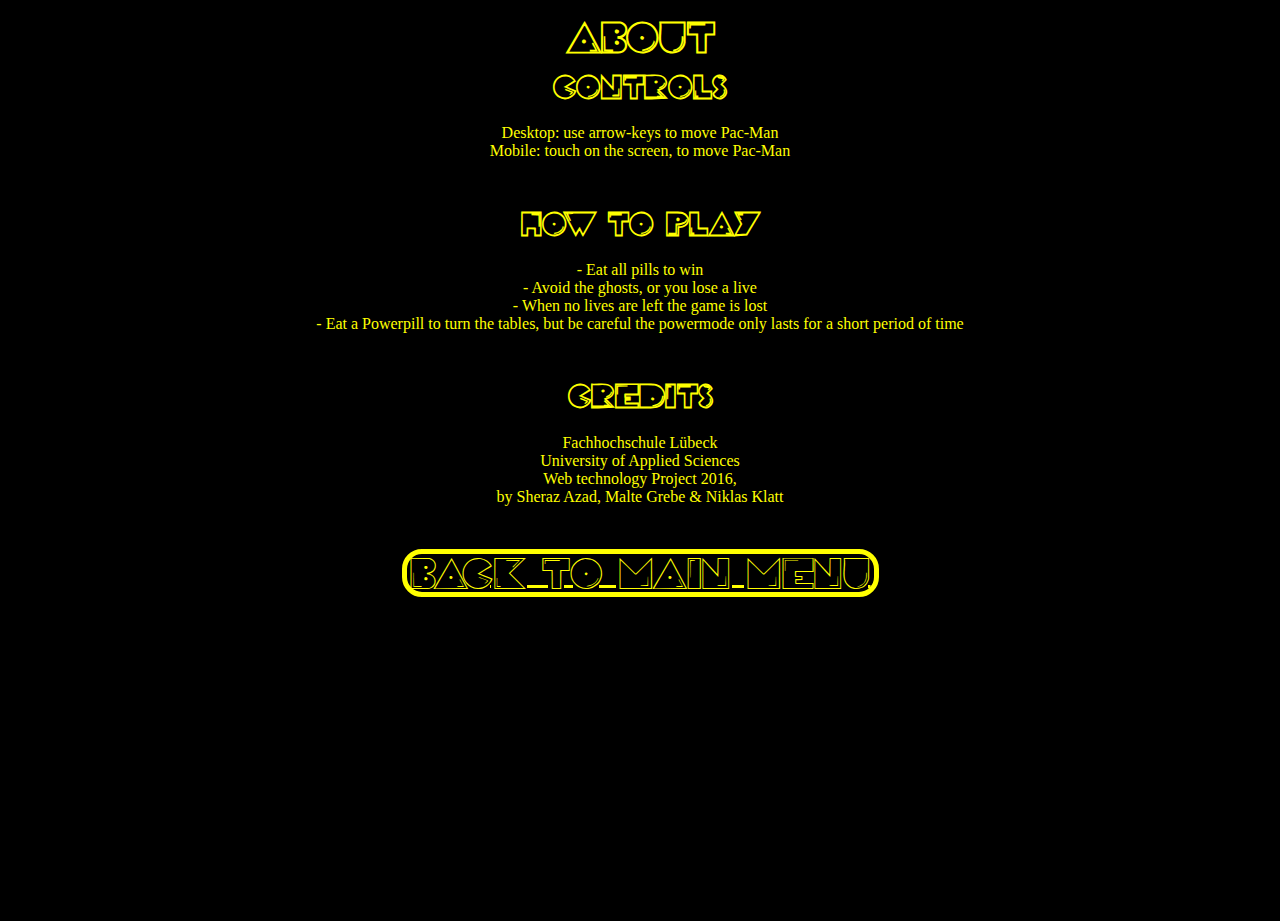
==== web/about.html @ 9f552ddb "Merge branch 'Clyde' of https://github.com/Azad94/Webtechnologie into malte2" ====
<!DOCTYPE html>
<html lang="en">
<head>
    <meta charset="utf-8">
    <meta http-equiv="X-UA-Compatible" content="IE=edge">
    <meta name="scaffolded-by" content="https://github.com/google/stagehand">
    <title>About</title>
    <link rel="stylesheet" href="about.css">
    <link rel="stylesheet" media="screen and (max-device-width: 800px)" href="mobile.css" />
</head>
<body>
    <div>
        <h1>ABOUT</h1>
        <h2>CONTROLS</h2>
        <p>
            Desktop:  use arrow-keys to move Pac-Man </br>
            Mobile:   touch on the screen, to move Pac-Man
        </p>
        <h2>HOW TO PLAY</h2>
        <p>- Eat all pills to win </br>
        - Avoid the ghosts, or you lose a live</br>
        - When no lives are left the game is lost </br>
        - Eat a Powerpill to turn the tables, but be careful the powermode only lasts for a short period of time</p>
        <h2>CREDITS</h2>
        <p>
            Fachhochschule Lübeck</br>
            University of Applied Sciences</br>
            Web technology Project 2016,</br>
            by Sheraz Azad, Malte Grebe & Niklas Klatt</br>
        </p>
        <a id="navigation" href="index.html">BACK TO MAIN MENU</a>
    </div>
</body>
</html>
---- web/about.css ----
@font-face {
    font-family: PacMan; /*a name to be used later*/
    src: url("PAC-FONT.TTF"); /*URL to font*/
}

html, body {
    margin: 0;
    height: 100%;
    color: yellow;
    background-color: black;
    font-family: "Calibri Light", serif;
    text-align: center;
}
#navigation{
    border: 5px solid yellow;
    color:yellow;
    font-family: PacMan, serif;
    border-radius: 20px;
    padding: 3px 3px 3px 3px;
    cursor: pointer;  width: 200px;
    font-size: 2rem;
    margin-top: 10%;
}
h1 {
    font-family: PacMan, serif;
}
h2 {
    font-family: PacMan, serif;
    margin-bottom: 2%;
}
p{
    margin-bottom: 4%;
}
---- web/mobile.css ----
@media screen and (orientation:portrait) {
    @font-face {
        font-family: PacMan; /*a name to be used later*/
        src: url("PAC-FONT.TTF"); /*URL to font*/
    }
    html, body {
        margin: 0;
        height: 100%;
        color: yellow;
        background-color: black;
        font-family: PacMan, serif;
        text-align: center;
    }

    .start {
        width: 100%;
        height: 100%;
        -webkit-background-size:cover;
        -moz-background-size: cover;
        -o-background-size: cover;
        background-size: cover;
        background: black url("resc/mPortrait.png") no-repeat center;
        position: fixed;
        font-weight: bold;
        text-align: center;
    }

    .start.close {
        display: none;
    }

    #startText {
        display:none;
        position: absolute;
        width: auto;
        margin: 0 auto;
        left: 45%;
        bottom: 25%;
        letter-spacing: 3px;
        font-family: PacMan, serif;
        font-size: 2rem;
    }

    #startButton {
        position: absolute;
        border: 5px solid yellow;
        border-radius: 20px;
        padding: 2px 2px 2px 2px;
        cursor: pointer;
        width: 150px;
        margin: 0 auto;
        left: 45%;
        bottom: 50%;
        font-size: 2rem;
    }

    #startNext {
        display:none;
        position: absolute;
        border: 5px yellow;
        padding: 1px;
        border-radius: 17px;
        cursor: pointer;
        width: 150px;
        margin-left: -75px;
        left: 50%;
        bottom: 60px;
        font-size: 30px;
    }

    #startNext.hide {
        display: none;
    }

    #startNext.show {
        display: block;
    }

    #footer, .header, .messages, #nextLevel {
        display: none;
    }

    #overlay:empty {
        display: none;
    }

    #overlay {
        position: absolute;
        top: 0;
        left: 0;
        background-color: rgba(0, 0, 0, 0.50);
        text-align: center;
        color: red;
        font-family: PacMan, serif;
        font-weight: bold;
        font-size: 3rem;
        z-index: +3;
    }

    span {
        margin-top: 50%;
        margin-bottom: 50%;
        margin-left: auto;
        margin-right: auto;
    }

    .game.show {
        display: block
    }

    .game {
        position: fixed;
        height: 100%;
        margin: 0 auto;
        display: none;
    }

    #labyrinth td {
        background-color: black;
        width: 32px;
        height: 32px;
        background-repeat: no-repeat;
        background-size: 32px 32px;
    }

    #labyrinth {
        border-collapse: separate;
        border: 5px solid green;
    }

    #information {
        border-collapse: separate;
        border: 5px solid green;
        font-family: PacMan, serif;
        font-size: 2rem;
    }

    #information td {
        background-color: black;
        width: 15%;
    }


    #value1, #value2, #value3 {
        font-family: "Calibri Light",serif;
    }

    #keylayout {
        margin-right: auto;
        margin-left: auto;
    }

    .mobile.hide {
        visibility: hidden;
    }

    .mobile {
        display: block;
    }

    .mobile td {
        background-color: black;
        width: 80px;
        height: 80px;
        background-repeat: no-repeat;
        background-size: 80px 80px;
    }

    .mobileBlank {
        background-image: url(../web/resc/mobileBlank.png);
    }

    #mobileUp {
        background-image: url(../web/resc/mobileUp.png);
    }

    #mobileDown {
        background-image: url(../web/resc/mobileDown.png);
    }

    #mobileLeft {
        background-image: url(../web/resc/mobileLeft.png);
    }

    #mobileRight {
        background-image: url(../web/resc/mobileRight.png);
    }
}


@media screen and (orientation:landscape) {
    @font-face {
        font-family: PacMan; /*a name to be used later*/
        src: url("PAC-FONT.TTF"); /*URL to font*/
    }
    html, body {
        margin: 0;
        height: 100%;
        color: yellow;
        background-color: black;
        font-family: PacMan, serif;
        text-align: center;
    }

    .start {
        width: 100%;
        height: 100%;
        -webkit-background-size:cover;
        -moz-background-size: cover;
        -o-background-size: cover;
        background-size: cover;
        background: black url("resc/mLandscape.png") no-repeat center;
        position: fixed;
        font-weight: bold;
        text-align: center;
    }

    .start.close {
        display: none;
    }

    #startText {
        display: none;
        position: absolute;
        width: auto;
        margin: 0 auto;
        left: 45%;
        bottom: 25%;
        letter-spacing: 3px;
        font-family: PacMan, serif;
        font-size: 2rem;
    }

    #startButton {
        position: absolute;
        border: 5px solid yellow;
        border-radius: 20px;
        padding: 2px 2px 2px 2px;
        cursor: pointer;
        width: 150px;
        margin: 0 auto;
        left: 40%;
        bottom: 50%;
        font-size: 2rem;
    }

    #footer, .header, .messages, #nextLevel {
        display: none;
    }

    #overlay:empty {
        display: none;
    }

    #overlay {
        position: absolute;
        top: 0;
        left: 0;
        height:100%;
        background-color: rgba(0, 0, 0, 0.50);
        text-align: center;
        color: red;
        font-family: PacMan, serif;
        font-weight: bold;
        font-size: 3rem;
        z-index: +3;
    }

    span {
        margin-top: 20%;
        margin-bottom: auto;
        margin-right: auto;
        margin-left: auto;
    }

    .game.show {
        display: block
    }

    .game {
        position: fixed;
        height: 100%;
        margin: 0 auto;
        display: none;
    }

    #labyrinth td {
        width: 16px;
        height: 16px;
        background: black no-repeat;
        background-size: 16px 16px;
    }

    #labyrinth {
        border-collapse: separate;
        border: 5px solid yellow;
        float:left;
    }

    #information {
        border-collapse: separate;
        border: 5px solid yellow;
        font-family: PacMan, serif;
        font-size: 2rem;
        float:left;
    }
    #information td {
        background-color: black;
        width: 15%;
    }
    #value1, #value2, #value3 {
        font-family: "Calibri Light", serif;
    }

    #keylayout {
        margin-right: auto;
        margin-left: auto;
    }

    .mobile {
        position:fixed;
        height: 0;
        right: 5%;
        top: 5%;
        display: block;
    }

    .mobile td {
        background-color: black;
        width: 80px;
        height: 80px;
        background-repeat: no-repeat;
        background-size: 80px 80px;
    }

    .mobileBlank {
        background-image: url(../web/resc/mobileBlank.png);
    }

    #mobileUp {
        background-image: url(../web/resc/mobileUp.png);
    }

    #mobileDown {
        background-image: url(../web/resc/mobileDown.png);
    }

    #mobileLeft {
        background-image: url(../web/resc/mobileLeft.png);
    }

    #mobileRight {
        background-image: url(../web/resc/mobileRight.png);
    }
}
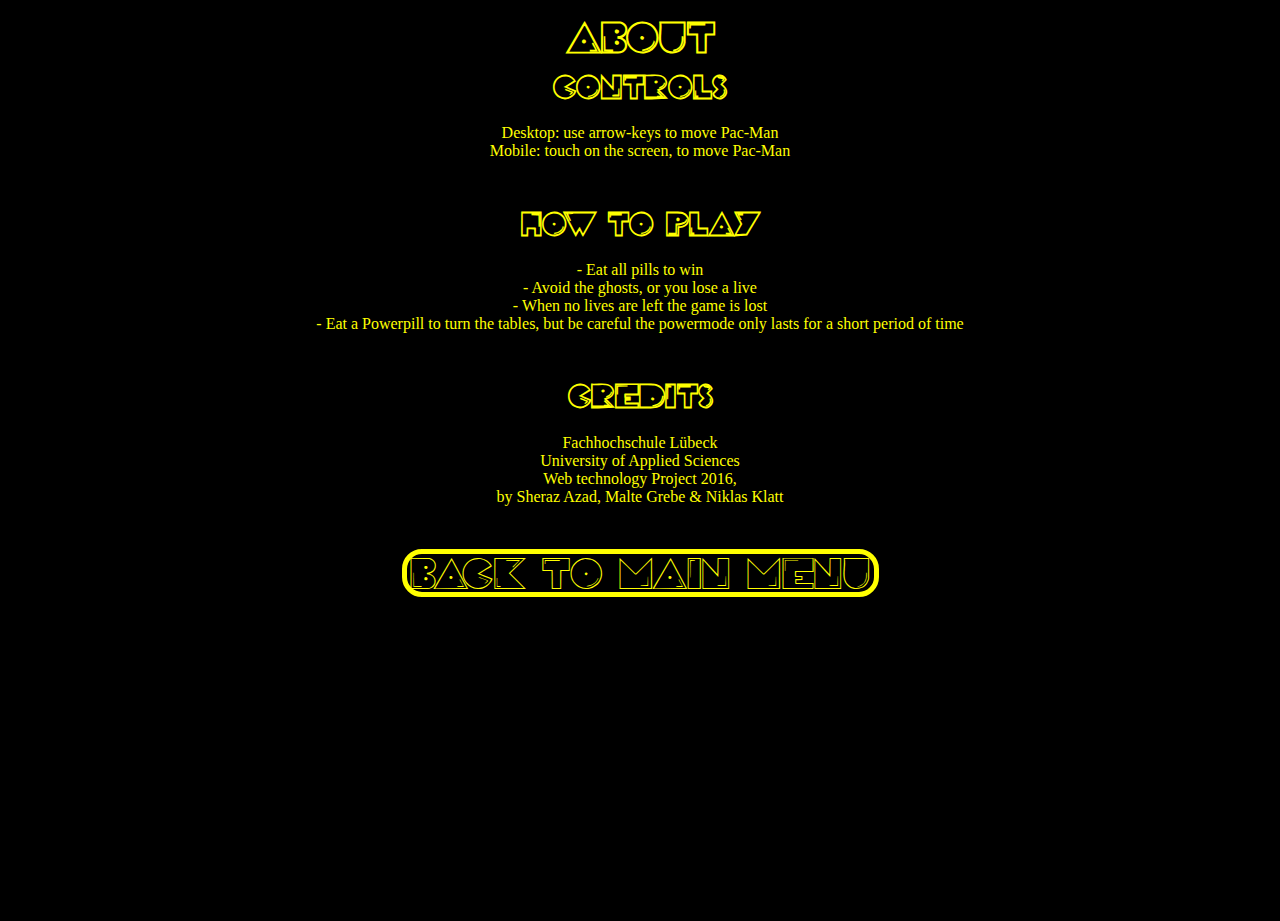
==== commit daf7eeda: "Highscore Page, bei gameover Namen-input" ====
--- a/web/about.html
+++ b/web/about.html
@@ -5,8 +5,8 @@
     <meta http-equiv="X-UA-Compatible" content="IE=edge">
     <meta name="scaffolded-by" content="https://github.com/google/stagehand">
     <title>About</title>
-    <link rel="stylesheet" href="about.css">
-    <link rel="stylesheet" media="screen and (max-device-width: 800px)" href="mobile.css" />
+    <link rel="stylesheet" href="styles/about.css">
+    <link rel="stylesheet" media="screen and (max-device-width: 800px)" href="styles/mobile.css" />
 </head>
 <body>
     <div>
--- a/web/styles/about.css
+++ b/web/styles/about.css
@@ -0,0 +1,38 @@
+@font-face {
+    font-family: PacMan; /*a name to be used later*/
+    src: url("../PAC-FONT.TTF"); /*URL to font*/
+}
+
+html, body {
+    margin: 0;
+    height: 100%;
+    color: yellow;
+    background-color: black;
+    font-family: "Calibri Light", serif;
+    text-align: center;
+}
+a:-webkit-any-link {
+    color: -webkit-link;
+    text-decoration: none;
+    cursor: auto;
+}
+#navigation{
+    border: 5px solid yellow;
+    color:yellow;
+    font-family: PacMan, serif;
+    border-radius: 20px;
+    padding: 3px 3px 3px 3px;
+    cursor: pointer;  width: 200px;
+    font-size: 2rem;
+    margin-top: 10%;
+}
+h1 {
+    font-family: PacMan, serif;
+}
+h2 {
+    font-family: PacMan, serif;
+    margin-bottom: 2%;
+}
+p{
+    margin-bottom: 4%;
+}--- a/web/styles/mobile.css
+++ b/web/styles/mobile.css
@@ -0,0 +1,447 @@
+@media screen and (orientation:portrait) {
+    @font-face {
+        font-family: PacMan; /*a name to be used later*/
+        src: url("../PAC-FONT.TTF"); /*URL to font*/
+    }
+    html, body {
+        margin: 0;
+        height: 100%;
+        color: yellow;
+        background-color: black;
+        font-family: PacMan, serif;
+        text-align: center;
+    }
+    #navigation{
+        border: 5px solid yellow;
+        color:yellow;
+        font-family: PacMan, serif;
+        border-radius: 20px;
+        padding: 3px 3px 3px 3px;
+        cursor: pointer;  width: 200px;
+        font-size: 2rem;
+        margin-top: 10%;
+    }
+    h1 {
+        font-family: PacMan, serif;
+    }
+    h2 {
+        font-family: PacMan, serif;
+        margin-bottom: 2%;
+    }
+    p{
+        font-family: "Calibri Light", serif;
+        margin-bottom: 4%;
+    }
+    .start {
+        width: 100%;
+        height: 100%;
+        -webkit-background-size:cover;
+        -moz-background-size: cover;
+        -o-background-size: cover;
+        background-size: cover;
+        background: black url("../resc/mPortrait.png") no-repeat center;
+        position: fixed;
+        font-weight: bold;
+        text-align: center;
+    }
+
+    .start.close {
+        display: none;
+    }
+
+    #startText {
+        display:none;
+        position: absolute;
+        width: auto;
+        margin: 0 auto;
+        left: 45%;
+        bottom: 25%;
+        letter-spacing: 3px;
+        font-family: PacMan, serif;
+        font-size: 2rem;
+    }
+
+    #startButton {
+        position: absolute;
+        border: 5px solid yellow;
+        border-radius: 20px;
+        padding: 2px 2px 2px 2px;
+        cursor: pointer;
+        width: 150px;
+        margin: 0 auto;
+        left: 45%;
+        bottom: 50%;
+        font-size: 2rem;
+    }
+
+    #startNext {
+        display:none;
+        position: absolute;
+        border: 5px yellow;
+        padding: 1px;
+        border-radius: 17px;
+        cursor: pointer;
+        width: 150px;
+        margin-left: -75px;
+        left: 50%;
+        bottom: 60px;
+        font-size: 30px;
+    }
+
+    #startNext.hide {
+        display: none;
+    }
+
+    #startNext.show {
+        display: block;
+    }
+
+    #footer, .header, .messages, #nextLevel {
+        display: none;
+    }
+
+    #overlay:empty {
+        display: none;
+    }
+
+    #overlay {
+        display: none;
+        position: absolute;
+        top: 0;
+        left: 0;
+        background-color: rgba(0, 0, 0, 0.50);
+        text-align: center;
+        color: red;
+        font-family: PacMan, serif;
+        font-weight: bold;
+        font-size: 3rem;
+        z-index: +3;
+    }
+
+    span {
+        margin-top: 50%;
+        display: inline-block;
+        vertical-align: middle;
+        line-height: normal;
+        margin-bottom: 50%;
+    }
+
+    .game.show {
+        display: block
+    }
+
+    .game {
+        position: fixed;
+        height: 100%;
+        margin: 0 auto;
+        display: block;
+    }
+
+    #labyrinth td {
+        background-color: black;
+        width: 32px;
+        height: 32px;
+        background-repeat: no-repeat;
+        background-size: 32px 32px;
+    }
+
+    #labyrinth {
+        border-collapse: separate;
+        border: 5px solid green;
+    }
+
+    #keyless{
+        position: fixed;
+        top: 0px;
+        width: 100%;
+        z-index: 142;
+        margin-left:auto;
+        margin-right:auto;
+    }
+
+    #klcontrols{
+        width: 100%;
+        margin-left:auto;
+        margin-right:auto;
+    }
+    #klcontrols td {
+        background-color: rgba(255, 0, 0, 0.7);
+        height:150px;
+        width: 200px;
+    }
+    .klUp, .klDown{
+        width: 200px;
+    }
+    #klRight, #klLeft{
+        width: 200px;
+    }
+
+    #information {
+        border-collapse: separate;
+        border: 5px solid green;
+        font-family: PacMan, serif;
+        font-size: 2rem;
+    }
+
+    #information td {
+        background-color: black;
+        width: 15%;
+    }
+
+
+    #value1, #value2, #value3 {
+        font-family: "Calibri Light",serif;
+    }
+
+    #keylayout {
+        margin-right: auto;
+        margin-left: auto;
+    }
+
+    .mobile.hide {
+        visibility: hidden;
+    }
+
+    .mobile {
+        display: block;
+    }
+
+    .mobile td {
+        background-color: black;
+        width: 80px;
+        height: 80px;
+        background-repeat: no-repeat;
+        background-size: 80px 80px;
+    }
+
+    .mobileBlank {
+        background-image: url(../resc/mobileBlank.png);
+    }
+
+    #mobileUp {
+        background-image: url(../resc/mobileUp.png);
+    }
+
+    #mobileDown {
+        background-image: url(../resc/mobileDown.png);
+    }
+
+    #mobileLeft {
+        background-image: url(../resc/mobileLeft.png);
+    }
+
+    #mobileRight {
+        background-image: url(../resc/mobileRight.png);
+    }
+}
+
+
+@media screen and (orientation:landscape) {
+    @font-face {
+        font-family: PacMan; /*a name to be used later*/
+        src: url("../PAC-FONT.TTF"); /*URL to font*/
+    }
+    html, body {
+        margin: 0;
+        height: 100%;
+        color: yellow;
+        background-color: black;
+        font-family: PacMan, serif;
+        text-align: center;
+    }
+
+    .start {
+        width: 100%;
+        height: 100%;
+        -webkit-background-size:cover;
+        -moz-background-size: cover;
+        -o-background-size: cover;
+        background-size: cover;
+        background: black url("../resc/mLandscape.png") no-repeat center;
+        position: fixed;
+        font-weight: bold;
+        text-align: center;
+    }
+
+    .start.close {
+        display: none;
+    }
+
+    #startText {
+        display: none;
+        position: absolute;
+        width: auto;
+        margin: 0 auto;
+        left: 45%;
+        bottom: 25%;
+        letter-spacing: 3px;
+        font-family: PacMan, serif;
+        font-size: 2rem;
+    }
+
+    #startButton {
+        position: absolute;
+        border: 5px solid yellow;
+        border-radius: 20px;
+        padding: 2px 2px 2px 2px;
+        cursor: pointer;
+        width: 150px;
+        margin: 0 auto;
+        left: 40%;
+        bottom: 50%;
+        font-size: 2rem;
+    }
+    #navigation{
+        border: 5px solid yellow;
+        color:yellow;
+        font-family: PacMan, serif;
+        border-radius: 20px;
+        padding: 3px 3px 3px 3px;
+        cursor: pointer;  width: 200px;
+        font-size: 2rem;
+        margin-top: 10%;
+    }
+    h1 {
+        font-family: PacMan, serif;
+    }
+    h2 {
+        font-family: PacMan, serif;
+        margin-bottom: 2%;
+    }
+    p{
+        font-family: "Calibri Light", serif;
+        margin-bottom: 4%;
+    }
+    #footer, .header, .messages, #nextLevel {
+        display: none;
+    }
+
+    #overlay:empty {
+        display: none;
+    }
+
+    #overlay {
+        position: absolute;
+        top: 0;
+        left: 0;
+        height:100%;
+        background-color: rgba(0, 0, 0, 0.50);
+        text-align: center;
+        color: red;
+        font-family: PacMan, serif;
+        font-weight: bold;
+        font-size: 3rem;
+        z-index: +3;
+    }
+
+    span {
+        margin-top: 20%;
+        margin-bottom: auto;
+        margin-right: auto;
+        margin-left: auto;
+    }
+
+    .game.show {
+        display: block
+    }
+
+    .game {
+        position: fixed;
+        height: 100%;
+        margin: 0 auto;
+        display: block;
+    }
+
+    #labyrinth td {
+        width: 16px;
+        height: 16px;
+        background: black no-repeat;
+        background-size: 16px 16px;
+    }
+
+    #labyrinth {
+        border-collapse: separate;
+        border: 5px solid yellow;
+        float:left;
+    }
+
+    #information {
+        border-collapse: separate;
+        border: 5px solid yellow;
+        font-family: PacMan, serif;
+        font-size: 2rem;
+        float:left;
+    }
+    #information td {
+        background-color: black;
+        width: 15%;
+    }
+    #value1, #value2, #value3 {
+        font-family: "Calibri Light", serif;
+    }
+
+    #keylayout {
+        margin-right: auto;
+        margin-left: auto;
+    }
+    #keyless{
+        position: fixed;
+        top: 0px;
+        width: 100%;
+        z-index: 142;
+        margin-left:auto;
+        margin-right:auto;
+    }
+
+    #klcontrols{
+        width: 100%;
+        margin-left:auto;
+        margin-right:auto;
+    }
+    #klcontrols td {
+        background-color: rgba(255, 0, 0, 0.7);
+        height:150px;
+        width: 200px;
+    }
+    .klUp, .klDown{
+        width: 200px;
+    }
+    #klRight, #klLeft{
+        width: 200px;
+    }
+    .mobile {
+        position:fixed;
+        height: 0;
+        right: 5%;
+        top: 5%;
+        display: block;
+    }
+
+    .mobile td {
+        background-color: black;
+        width: 80px;
+        height: 80px;
+        background-repeat: no-repeat;
+        background-size: 80px 80px;
+    }
+
+    .mobileBlank {
+        background-image: url(../resc/mobileBlank.png);
+    }
+
+    #mobileUp {
+        background-image: url(../resc/mobileUp.png);
+    }
+
+    #mobileDown {
+        background-image: url(../resc/mobileDown.png);
+    }
+
+    #mobileLeft {
+        background-image: url(../resc/mobileLeft.png);
+    }
+
+    #mobileRight {
+        background-image: url(../resc/mobileRight.png);
+    }
+}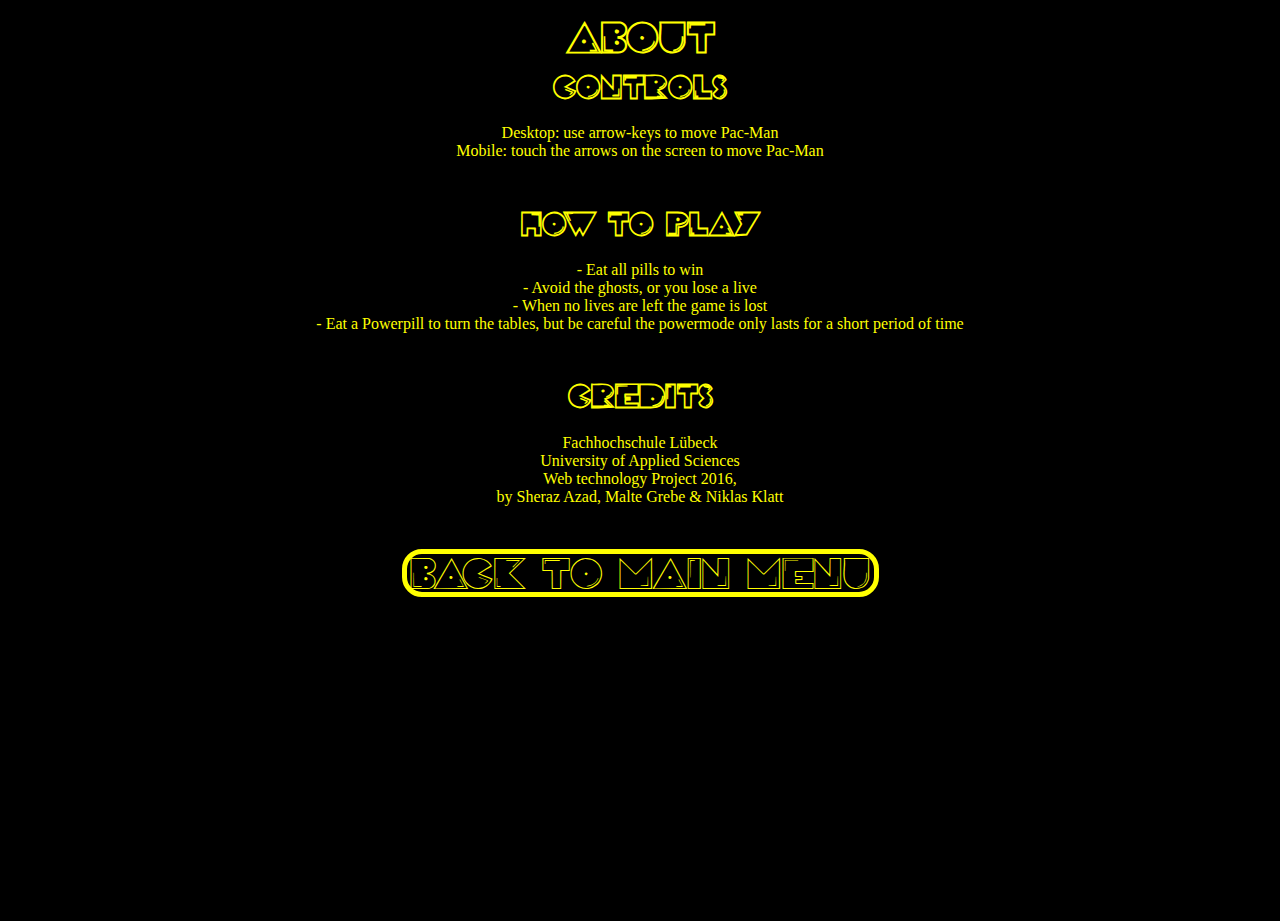
==== commit f2c913ea: "finale version, überarbeitet. Methode für Errorscreen" ====
--- a/web/about.html
+++ b/web/about.html
@@ -14,7 +14,7 @@
         <h2>CONTROLS</h2>
         <p>
             Desktop:  use arrow-keys to move Pac-Man </br>
-            Mobile:   touch on the screen, to move Pac-Man
+            Mobile:   touch the arrows on the screen to move Pac-Man
         </p>
         <h2>HOW TO PLAY</h2>
         <p>- Eat all pills to win </br>
--- a/web/styles/mobile.css
+++ b/web/styles/mobile.css
@@ -1,8 +1,11 @@
 @media screen and (orientation:portrait) {
+
+    /*--Pac-Man Font--*/
     @font-face {
-        font-family: PacMan; /*a name to be used later*/
-        src: url("../PAC-FONT.TTF"); /*URL to font*/
-    }
+        font-family: PacMan;
+        src: url("../PAC-FONT.TTF");
+    }
+
     html, body {
         margin: 0;
         height: 100%;
@@ -11,27 +14,14 @@
         font-family: PacMan, serif;
         text-align: center;
     }
-    #navigation{
-        border: 5px solid yellow;
-        color:yellow;
-        font-family: PacMan, serif;
-        border-radius: 20px;
-        padding: 3px 3px 3px 3px;
-        cursor: pointer;  width: 200px;
-        font-size: 2rem;
-        margin-top: 10%;
-    }
-    h1 {
-        font-family: PacMan, serif;
-    }
-    h2 {
-        font-family: PacMan, serif;
-        margin-bottom: 2%;
-    }
-    p{
-        font-family: "Calibri Light", serif;
-        margin-bottom: 4%;
-    }
+
+    a:-webkit-any-link {
+        color: -webkit-link;
+        text-decoration: none;
+        cursor: auto;
+    }
+
+    /*--StartScreen--*/
     .start {
         width: 100%;
         height: 100%;
@@ -48,7 +38,9 @@
     .start.close {
         display: none;
     }
-
+    #startlayout {
+        margin-top: 50%;
+    }
     #startText {
         display:none;
         position: absolute;
@@ -62,70 +54,106 @@
     }
 
     #startButton {
-        position: absolute;
         border: 5px solid yellow;
         border-radius: 20px;
         padding: 2px 2px 2px 2px;
         cursor: pointer;
         width: 150px;
         margin: 0 auto;
-        left: 45%;
-        bottom: 50%;
-        font-size: 2rem;
-    }
-
-    #startNext {
-        display:none;
-        position: absolute;
-        border: 5px yellow;
-        padding: 1px;
-        border-radius: 17px;
+        font-size: 2rem;
+    }
+    #about {
+        border: 5px solid yellow;
+        border-radius: 20px;
+        padding: 2px 2px 2px 2px;
         cursor: pointer;
         width: 150px;
-        margin-left: -75px;
-        left: 50%;
-        bottom: 60px;
-        font-size: 30px;
-    }
-
-    #startNext.hide {
-        display: none;
-    }
-
-    #startNext.show {
-        display: block;
-    }
-
-    #footer, .header, .messages, #nextLevel {
-        display: none;
-    }
-
-    #overlay:empty {
-        display: none;
-    }
-
+        margin: 0 auto;
+        font-size: 2rem;
+    }
+
+    #highscore {
+        border: 5px solid yellow;
+        border-radius: 20px;
+        padding: 2px 2px 2px 2px;
+        cursor: pointer;
+        width: 300px;
+        margin: 0 auto;
+        font-size: 2rem;
+    }
+    #backbutton{
+        margin-left:auto;
+        margin-right:auto;
+    }
+
+    /*---about ---*/
+    #navigation{
+        border: 5px solid yellow;
+        color:yellow;
+        font-family: PacMan, serif;
+        border-radius: 20px;
+        padding: 3px 3px 3px 3px;
+        cursor: pointer;  width: 200px;
+        font-size: 2rem;
+        margin-top: 10%;
+    }
+    h1 {
+        font-family: PacMan, serif;
+    }
+    h2 {
+        font-family: PacMan, serif;
+        margin-bottom: 2%;
+    }
+    p{
+        font-family: "Calibri Light", serif;
+        margin-bottom: 4%;
+    }
+
+
+    /*--Game--*/
+    #footer, .header, .messages {
+        display: none;
+    }
     #overlay {
         display: none;
         position: absolute;
         top: 0;
         left: 0;
-        background-color: rgba(0, 0, 0, 0.50);
+        width: 100%;
+        height: auto;
+        background-color: rgba(0,0,0,0.50);
         text-align: center;
         color: red;
         font-family: PacMan, serif;
         font-weight: bold;
-        font-size: 3rem;
-        z-index: +3;
-    }
-
+        font-size: 2rem;
+        z-index: +1;
+    }
     span {
         margin-top: 50%;
         display: inline-block;
         vertical-align: middle;
         line-height: normal;
-        margin-bottom: 50%;
-    }
-
+    }
+    #startNext{
+        color: yellow;
+        cursor: pointer;  width: auto;
+        border: 5px solid yellow;
+        border-radius: 10px;
+        padding: 2px 2px 2px 2px;
+    }
+    #startNext.hide {
+        display: none;
+    }
+    #userinput {
+        display: block;
+        margin-top: 5%;
+        margin-left: auto;
+        margin-right:auto;
+        font-size: 1.5rem;
+        margin-bottom: 45%;
+        visibility: hidden;
+    }
     .game.show {
         display: block
     }
@@ -134,7 +162,7 @@
         position: fixed;
         height: 100%;
         margin: 0 auto;
-        display: block;
+        display: none;
     }
 
     #labyrinth td {
@@ -150,35 +178,9 @@
         border: 5px solid green;
     }
 
-    #keyless{
-        position: fixed;
-        top: 0px;
-        width: 100%;
-        z-index: 142;
-        margin-left:auto;
-        margin-right:auto;
-    }
-
-    #klcontrols{
-        width: 100%;
-        margin-left:auto;
-        margin-right:auto;
-    }
-    #klcontrols td {
-        background-color: rgba(255, 0, 0, 0.7);
-        height:150px;
-        width: 200px;
-    }
-    .klUp, .klDown{
-        width: 200px;
-    }
-    #klRight, #klLeft{
-        width: 200px;
-    }
-
     #information {
         border-collapse: separate;
-        border: 5px solid green;
+        border: 5px solid yellow;
         font-family: PacMan, serif;
         font-size: 2rem;
     }
@@ -192,7 +194,27 @@
     #value1, #value2, #value3 {
         font-family: "Calibri Light",serif;
     }
-
+    /**---highscore---*/
+    #highscorehtml {
+        display: none;
+        margin-top: 2%;
+        margin-left: auto;
+        margin-right: auto;
+        font-family: "Calibri Light", serif;
+    }
+    #scoretable {
+        margin-left: auto;
+        margin-right: auto;
+    }
+    #scoretable td{
+        width: 200px;
+        height: 50px;
+    }
+    #head {
+        font-family: PacMan, serif;
+        font-size: 2rem;
+    }
+    /*--keys for mobile version--*/
     #keylayout {
         margin-right: auto;
         margin-left: auto;
@@ -203,7 +225,7 @@
     }
 
     .mobile {
-        display: block;
+        display: none;
     }
 
     .mobile td {
@@ -238,8 +260,8 @@
 
 @media screen and (orientation:landscape) {
     @font-face {
-        font-family: PacMan; /*a name to be used later*/
-        src: url("../PAC-FONT.TTF"); /*URL to font*/
+        font-family: PacMan;
+        src: url("../PAC-FONT.TTF");
     }
     html, body {
         margin: 0;
@@ -280,16 +302,39 @@
     }
 
     #startButton {
-        position: absolute;
         border: 5px solid yellow;
         border-radius: 20px;
         padding: 2px 2px 2px 2px;
         cursor: pointer;
         width: 150px;
         margin: 0 auto;
-        left: 40%;
-        bottom: 50%;
-        font-size: 2rem;
+        font-size: 2rem;
+    }
+    #about {
+        border: 5px solid yellow;
+        border-radius: 20px;
+        padding: 2px 2px 2px 2px;
+        cursor: pointer;
+        width: 150px;
+        margin: 0 auto;
+        font-size: 2rem;
+    }
+
+    #highscore {
+        border: 5px solid yellow;
+        border-radius: 20px;
+        padding: 2px 2px 2px 2px;
+        cursor: pointer;
+        width: 300px;
+        margin: 0 auto;
+        font-size: 2rem;
+    }
+    #backbutton{
+        position: absolute;
+        bottom:20%;
+        right:5%;
+        margin-left:auto;
+        margin-right:auto;
     }
     #navigation{
         border: 5px solid yellow;
@@ -335,12 +380,25 @@
     }
 
     span {
-        margin-top: 20%;
-        margin-bottom: auto;
-        margin-right: auto;
-        margin-left: auto;
-    }
-
+        /*margin-top: 20%;*/
+        display: inline-block;
+        vertical-align: middle;
+        line-height: normal;
+    }
+    #gameend{
+        margin-top:20%;
+    }
+    #startNext{
+        margin-top:5%;
+        color: yellow;
+        cursor: pointer;  width: auto;
+        border: 5px solid yellow;
+        border-radius: 10px;
+        padding: 2px 2px 2px 2px;
+    }
+    #startNext.hide {
+        display: none;
+    }
     .game.show {
         display: block
     }
@@ -349,7 +407,7 @@
         position: fixed;
         height: 100%;
         margin: 0 auto;
-        display: block;
+        display: none;
     }
 
     #labyrinth td {
@@ -409,12 +467,32 @@
     #klRight, #klLeft{
         width: 200px;
     }
+    /*---highscore---*/
+    #highscorehtml {
+        display: none;
+        margin-top: 2%;
+        margin-left: auto;
+        margin-right: auto;
+        font-family: "Calibri Light", serif;
+    }
+    #scoretable {
+        margin-left: auto;
+        margin-right: auto;
+    }
+    #scoretable td{
+        width: 200px;
+        height: 50px;
+    }
+    #head {
+        font-family: PacMan, serif;
+        font-size: 2rem;
+    }
     .mobile {
         position:fixed;
         height: 0;
         right: 5%;
         top: 5%;
-        display: block;
+        display: none;
     }
 
     .mobile td {
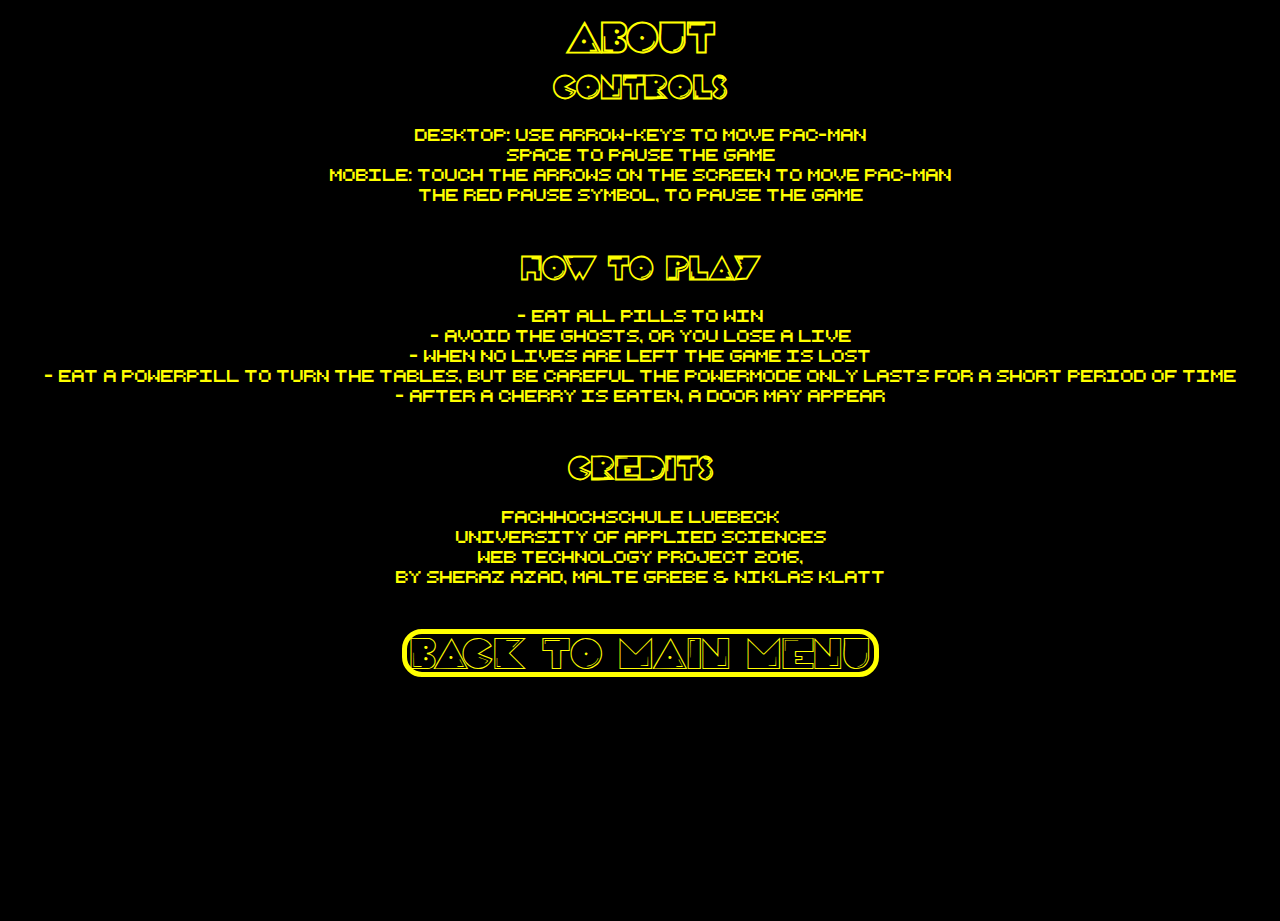
==== commit 7ab3bb7e: "Nach Endvorstellung" ====
--- a/web/about.html
+++ b/web/about.html
@@ -6,24 +6,27 @@
     <meta name="scaffolded-by" content="https://github.com/google/stagehand">
     <title>About</title>
     <link rel="stylesheet" href="styles/about.css">
-    <link rel="stylesheet" media="screen and (max-device-width: 800px)" href="styles/mobile.css" />
+    <link rel="stylesheet" media="(max-device-width: 640px)" href="styles/mobile.css" />
 </head>
 <body>
     <div>
         <h1>ABOUT</h1>
         <h2>CONTROLS</h2>
         <p>
-            Desktop:  use arrow-keys to move Pac-Man </br>
-            Mobile:   touch the arrows on the screen to move Pac-Man
+            Desktop:  use arrow-keys to move Pac-Man</br>
+                      Space to pause the game</br>
+            Mobile:   touch the arrows on the screen to move Pac-Man</br>
+                      the red pause symbol, to pause the game
         </p>
         <h2>HOW TO PLAY</h2>
         <p>- Eat all pills to win </br>
         - Avoid the ghosts, or you lose a live</br>
         - When no lives are left the game is lost </br>
-        - Eat a Powerpill to turn the tables, but be careful the powermode only lasts for a short period of time</p>
+        - Eat a Powerpill to turn the tables, but be careful the powermode only lasts for a short period of time</br>
+        - After a cherry is eaten, a door may appear</p>
         <h2>CREDITS</h2>
         <p>
-            Fachhochschule Lübeck</br>
+            Fachhochschule Luebeck</br>
             University of Applied Sciences</br>
             Web technology Project 2016,</br>
             by Sheraz Azad, Malte Grebe & Niklas Klatt</br>
--- a/web/styles/about.css
+++ b/web/styles/about.css
@@ -2,13 +2,16 @@
     font-family: PacMan; /*a name to be used later*/
     src: url("../PAC-FONT.TTF"); /*URL to font*/
 }
-
+@font-face {
+    font-family: Retro;
+    src: url("../Retro Computer_DEMO.ttf");
+}
 html, body {
     margin: 0;
     height: 100%;
     color: yellow;
     background-color: black;
-    font-family: "Calibri Light", serif;
+    font-family: Retro, serif;
     text-align: center;
 }
 a:-webkit-any-link {
--- a/web/styles/mobile.css
+++ b/web/styles/mobile.css
@@ -1,24 +1,122 @@
 @media screen and (orientation:portrait) {
 
-    /*--Pac-Man Font--*/
     @font-face {
-        font-family: PacMan;
-        src: url("../PAC-FONT.TTF");
-    }
-
-    html, body {
-        margin: 0;
-        height: 100%;
-        color: yellow;
-        background-color: black;
-        font-family: PacMan, serif;
-        text-align: center;
+        font-family: PacMan; /*a name to be used later*/
+        src: url("../PAC-FONT.TTF"); /*URL to font*/
+    }
+
+    @font-face {
+        font-family: Retro;
+        src: url("../Retro Computer_DEMO.ttf");
     }
 
     a:-webkit-any-link {
         color: -webkit-link;
         text-decoration: none;
         cursor: auto;
+    }
+    /*--LoadingAnimation--*/
+    .cssload-container{
+        background:rgba(0,0,0, 0.2);
+    }
+
+    .cssload-container div {
+        width: 32px;
+        height: 32px;
+        position: absolute;
+        background-color: rgba(0,0,0, 0.0);
+        top: 45%;
+        border-radius: 50%;
+    }
+    #Loading {
+        font-family: PacMan;
+        color: yellow;
+        position: absolute;
+        top:50%;
+        left: 50%;
+        transform: translate(-50%, -50%);
+    }
+    .cssload-container div:nth-child(1) {
+        background-image:url(../resc/ghosts/blinky/blinky_r32.png);
+        animation: cssload-move 2.3s infinite cubic-bezier(0.2, 0.64, 0.81, 0.23);
+        -o-animation: cssload-move 2.3s infinite cubic-bezier(0.2, 0.64, 0.81, 0.23);
+        -ms-animation: cssload-move 2.3s infinite cubic-bezier(0.2, 0.64, 0.81, 0.23);
+        -webkit-animation: cssload-move 2.3s infinite cubic-bezier(0.2, 0.64, 0.81, 0.23);
+        -moz-animation: cssload-move 2.3s infinite cubic-bezier(0.2, 0.64, 0.81, 0.23);
+    }
+
+    .cssload-container div:nth-child(2) {
+        background-image:url(../resc/ghosts/pinky/pinky_r32.png);
+        animation: cssload-move 2.3s 172.5ms infinite cubic-bezier(0.2, 0.64, 0.81, 0.23);
+        -o-animation: cssload-move 2.3s 172.5ms infinite cubic-bezier(0.2, 0.64, 0.81, 0.23);
+        -ms-animation: cssload-move 2.3s 172.5ms infinite cubic-bezier(0.2, 0.64, 0.81, 0.23);
+        -webkit-animation: cssload-move 2.3s 172.5ms infinite cubic-bezier(0.2, 0.64, 0.81, 0.23);
+        -moz-animation: cssload-move 2.3s 172.5ms infinite cubic-bezier(0.2, 0.64, 0.81, 0.23);
+    }
+
+    .cssload-container div:nth-child(3) {
+        background-image:url(../resc/ghosts/inky/inky_r32.png);
+        animation: cssload-move 2.3s 345ms infinite cubic-bezier(0.2, 0.64, 0.81, 0.23);
+        -o-animation: cssload-move 2.3s 345ms infinite cubic-bezier(0.2, 0.64, 0.81, 0.23);
+        -ms-animation: cssload-move 2.3s 345ms infinite cubic-bezier(0.2, 0.64, 0.81, 0.23);
+        -webkit-animation: cssload-move 2.3s 345ms infinite cubic-bezier(0.2, 0.64, 0.81, 0.23);
+        -moz-animation: cssload-move 2.3s 345ms infinite cubic-bezier(0.2, 0.64, 0.81, 0.23);
+    }
+
+    .cssload-container div:nth-child(4) {
+        background-image:url(../resc/ghosts/clyde/clyde_r32.png);
+        animation: cssload-move 2.3s 517.5ms infinite cubic-bezier(0.2, 0.64, 0.81, 0.23);
+        -o-animation: cssload-move 2.3s 517.5ms infinite cubic-bezier(0.2, 0.64, 0.81, 0.23);
+        -ms-animation: cssload-move 2.3s 517.5ms infinite cubic-bezier(0.2, 0.64, 0.81, 0.23);
+        -webkit-animation: cssload-move 2.3s 517.5ms infinite cubic-bezier(0.2, 0.64, 0.81, 0.23);
+        -moz-animation: cssload-move 2.3s 517.5ms infinite cubic-bezier(0.2, 0.64, 0.81, 0.23);
+    }
+
+
+
+    @keyframes cssload-move {
+        0% {
+            left: 0%;
+        }
+        100% {
+            left: 100%;
+        }
+    }
+
+    @-o-keyframes cssload-move {
+        0% {
+            left: 0%;
+        }
+        100% {
+            left: 100%;
+        }
+    }
+
+    @-ms-keyframes cssload-move {
+        0% {
+            left: 0%;
+        }
+        100% {
+            left: 100%;
+        }
+    }
+
+    @-webkit-keyframes cssload-move {
+        0% {
+            left: 0%;
+        }
+        100% {
+            left: 100%;
+        }
+    }
+
+    @-moz-keyframes cssload-move {
+        0% {
+            left: 0%;
+        }
+        100% {
+            left: 100%;
+        }
     }
 
     /*--StartScreen--*/
@@ -29,18 +127,32 @@
         -moz-background-size: cover;
         -o-background-size: cover;
         background-size: cover;
-        background: black url("../resc/mPortrait.png") no-repeat center;
+        background: black url("../resc/backgrounds/mPortrait.png") no-repeat center;
         position: fixed;
         font-weight: bold;
         text-align: center;
     }
 
+    #error {
+        display:none;
+        position: absolute;
+        top:50%;
+        left:50%;
+        margin-top: -300px;
+        margin-left: -300px;
+        background-image: url("../resc/other/pacmanErr.png");
+        width: 600px;
+        height: 600px;
+    }
+
     .start.close {
         display: none;
     }
+
     #startlayout {
         margin-top: 50%;
     }
+
     #startText {
         display:none;
         position: absolute;
@@ -62,6 +174,7 @@
         margin: 0 auto;
         font-size: 2rem;
     }
+
     #about {
         border: 5px solid yellow;
         border-radius: 20px;
@@ -81,12 +194,10 @@
         margin: 0 auto;
         font-size: 2rem;
     }
-    #backbutton{
-        margin-left:auto;
-        margin-right:auto;
-    }
-
-    /*---about ---*/
+    /*--HighscoreScreen--*/
+    #navdiv{
+        margin-top: 5%;
+    }
     #navigation{
         border: 5px solid yellow;
         color:yellow;
@@ -95,6 +206,35 @@
         padding: 3px 3px 3px 3px;
         cursor: pointer;  width: 200px;
         font-size: 2rem;
+    }
+    #highscorehtml {
+        display: none;
+        margin-top: 2%;
+        margin-left: auto;
+        margin-right: auto;
+    }
+    #scoretable {
+        margin-left: auto;
+        margin-right: auto;
+    }
+    #scoretable td{
+        width: 200px;
+        height: 50px;
+    }
+    #head {
+        font-family: PacMan, serif;
+        font-size: 2rem;
+    }
+
+    /*--AboutScreen--*/
+    #navigation{
+        border: 5px solid yellow;
+        color:yellow;
+        font-family: PacMan, serif;
+        border-radius: 20px;
+        padding: 3px 3px 3px 3px;
+        cursor: pointer;  width: 200px;
+        font-size: 2rem;
         margin-top: 10%;
     }
     h1 {
@@ -105,12 +245,10 @@
         margin-bottom: 2%;
     }
     p{
-        font-family: "Calibri Light", serif;
         margin-bottom: 4%;
     }
 
-
-    /*--Game--*/
+    /*--GameScreen--*/
     #footer, .header, .messages {
         display: none;
     }
@@ -142,9 +280,7 @@
         border-radius: 10px;
         padding: 2px 2px 2px 2px;
     }
-    #startNext.hide {
-        display: none;
-    }
+
     #userinput {
         display: block;
         margin-top: 5%;
@@ -154,8 +290,12 @@
         margin-bottom: 45%;
         visibility: hidden;
     }
-    .game.show {
-        display: block
+    #scorelist {
+        font-family: Retro, serif;
+        height:100%;
+        margin-top:10%;
+        margin-bottom: 45%;
+        font-weight: bold;
     }
 
     .game {
@@ -175,7 +315,7 @@
 
     #labyrinth {
         border-collapse: separate;
-        border: 5px solid green;
+        border: 5px solid yellow;
     }
 
     #information {
@@ -192,28 +332,9 @@
 
 
     #value1, #value2, #value3 {
-        font-family: "Calibri Light",serif;
-    }
-    /**---highscore---*/
-    #highscorehtml {
-        display: none;
-        margin-top: 2%;
-        margin-left: auto;
-        margin-right: auto;
-        font-family: "Calibri Light", serif;
-    }
-    #scoretable {
-        margin-left: auto;
-        margin-right: auto;
-    }
-    #scoretable td{
-        width: 200px;
-        height: 50px;
-    }
-    #head {
-        font-family: PacMan, serif;
-        font-size: 2rem;
-    }
+        font-family: Retro,serif;
+    }
+
     /*--keys for mobile version--*/
     #keylayout {
         margin-right: auto;
@@ -237,41 +358,150 @@
     }
 
     .mobileBlank {
-        background-image: url(../resc/mobileBlank.png);
+        background-image: url(../resc/mobilekeys/mobileBlank.png);
     }
 
     #mobileUp {
-        background-image: url(../resc/mobileUp.png);
+        background-image: url(../resc/mobilekeys/mobileUp.png);
     }
 
     #mobileDown {
-        background-image: url(../resc/mobileDown.png);
+        background-image: url(../resc/mobilekeys/mobileDown.png);
     }
 
     #mobileLeft {
-        background-image: url(../resc/mobileLeft.png);
+        background-image: url(../resc/mobilekeys/mobileLeft.png);
     }
 
     #mobileRight {
-        background-image: url(../resc/mobileRight.png);
+        background-image: url(../resc/mobilekeys/mobileRight.png);
+    }
+    #mobilePause {
+        background-image: url(../resc/mobilekeys/mobilePause.png);
     }
 }
 
 
 @media screen and (orientation:landscape) {
     @font-face {
+        font-family: PacMan; /*a name to be used later*/
+        src: url("../PAC-FONT.TTF"); /*URL to font*/
+    }
+    @font-face {
+        font-family: Retro;
+        src: url("../Retro Computer_DEMO.ttf");
+    }
+    a:-webkit-any-link {
+        color: -webkit-link;
+        text-decoration: none;
+        cursor: auto;
+    }
+
+    /*--LoadingAnimation--*/
+    .cssload-container{
+        background:rgba(0,0,0, 0.2);
+    }
+
+    .cssload-container div {
+        width: 32px;
+        height: 32px;
+        position: absolute;
+        background-color: rgba(0,0,0, 0.0);
+        top: 45%;
+        border-radius: 50%;
+    }
+    #Loading {
         font-family: PacMan;
-        src: url("../PAC-FONT.TTF");
-    }
-    html, body {
-        margin: 0;
-        height: 100%;
         color: yellow;
-        background-color: black;
-        font-family: PacMan, serif;
-        text-align: center;
-    }
-
+        position: absolute;
+        top:50%;
+        left: 50%;
+        transform: translate(-50%, -50%);
+    }
+    .cssload-container div:nth-child(1) {
+        background-image:url(../resc/ghosts/blinky/blinky_r32.png);
+        animation: cssload-move 2.3s infinite cubic-bezier(0.2, 0.64, 0.81, 0.23);
+        -o-animation: cssload-move 2.3s infinite cubic-bezier(0.2, 0.64, 0.81, 0.23);
+        -ms-animation: cssload-move 2.3s infinite cubic-bezier(0.2, 0.64, 0.81, 0.23);
+        -webkit-animation: cssload-move 2.3s infinite cubic-bezier(0.2, 0.64, 0.81, 0.23);
+        -moz-animation: cssload-move 2.3s infinite cubic-bezier(0.2, 0.64, 0.81, 0.23);
+    }
+
+    .cssload-container div:nth-child(2) {
+        background-image:url(../resc/ghosts/pinky/pinky_r32.png);
+        animation: cssload-move 2.3s 172.5ms infinite cubic-bezier(0.2, 0.64, 0.81, 0.23);
+        -o-animation: cssload-move 2.3s 172.5ms infinite cubic-bezier(0.2, 0.64, 0.81, 0.23);
+        -ms-animation: cssload-move 2.3s 172.5ms infinite cubic-bezier(0.2, 0.64, 0.81, 0.23);
+        -webkit-animation: cssload-move 2.3s 172.5ms infinite cubic-bezier(0.2, 0.64, 0.81, 0.23);
+        -moz-animation: cssload-move 2.3s 172.5ms infinite cubic-bezier(0.2, 0.64, 0.81, 0.23);
+    }
+
+    .cssload-container div:nth-child(3) {
+        background-image:url(../resc/ghosts/inky/inky_r32.png);
+        animation: cssload-move 2.3s 345ms infinite cubic-bezier(0.2, 0.64, 0.81, 0.23);
+        -o-animation: cssload-move 2.3s 345ms infinite cubic-bezier(0.2, 0.64, 0.81, 0.23);
+        -ms-animation: cssload-move 2.3s 345ms infinite cubic-bezier(0.2, 0.64, 0.81, 0.23);
+        -webkit-animation: cssload-move 2.3s 345ms infinite cubic-bezier(0.2, 0.64, 0.81, 0.23);
+        -moz-animation: cssload-move 2.3s 345ms infinite cubic-bezier(0.2, 0.64, 0.81, 0.23);
+    }
+
+    .cssload-container div:nth-child(4) {
+        background-image:url(../resc/ghosts/clyde/clyde_r32.png);
+        animation: cssload-move 2.3s 517.5ms infinite cubic-bezier(0.2, 0.64, 0.81, 0.23);
+        -o-animation: cssload-move 2.3s 517.5ms infinite cubic-bezier(0.2, 0.64, 0.81, 0.23);
+        -ms-animation: cssload-move 2.3s 517.5ms infinite cubic-bezier(0.2, 0.64, 0.81, 0.23);
+        -webkit-animation: cssload-move 2.3s 517.5ms infinite cubic-bezier(0.2, 0.64, 0.81, 0.23);
+        -moz-animation: cssload-move 2.3s 517.5ms infinite cubic-bezier(0.2, 0.64, 0.81, 0.23);
+    }
+
+
+
+    @keyframes cssload-move {
+        0% {
+            left: 0%;
+        }
+        100% {
+            left: 100%;
+        }
+    }
+
+    @-o-keyframes cssload-move {
+        0% {
+            left: 0%;
+        }
+        100% {
+            left: 100%;
+        }
+    }
+
+    @-ms-keyframes cssload-move {
+        0% {
+            left: 0%;
+        }
+        100% {
+            left: 100%;
+        }
+    }
+
+    @-webkit-keyframes cssload-move {
+        0% {
+            left: 0%;
+        }
+        100% {
+            left: 100%;
+        }
+    }
+
+    @-moz-keyframes cssload-move {
+        0% {
+            left: 0%;
+        }
+        100% {
+            left: 100%;
+        }
+    }
+
+    /*--StartScreen--*/
     .start {
         width: 100%;
         height: 100%;
@@ -279,16 +509,28 @@
         -moz-background-size: cover;
         -o-background-size: cover;
         background-size: cover;
-        background: black url("../resc/mLandscape.png") no-repeat center;
+        background: black url("../resc/backgrounds/mLandscape.png") no-repeat center;
         position: fixed;
         font-weight: bold;
         text-align: center;
     }
-
+    #startlayout {
+        margin-top: 20%;
+    }
+    #error {
+        display:none;
+        position: absolute;
+        top:50%;
+        left:50%;
+        margin-top: -300px;
+        margin-left: -300px;
+        background-image: url("../resc/other/pacmanErr.png");
+        width: 600px;
+        height: 600px;
+    }
     .start.close {
         display: none;
     }
-
     #startText {
         display: none;
         position: absolute;
@@ -310,6 +552,7 @@
         margin: 0 auto;
         font-size: 2rem;
     }
+
     #about {
         border: 5px solid yellow;
         border-radius: 20px;
@@ -329,12 +572,10 @@
         margin: 0 auto;
         font-size: 2rem;
     }
-    #backbutton{
-        position: absolute;
-        bottom:20%;
-        right:5%;
-        margin-left:auto;
-        margin-right:auto;
+
+    /*--HighscoreScreen--*/
+    #navdiv{
+        margin-top: 5%;
     }
     #navigation{
         border: 5px solid yellow;
@@ -344,6 +585,35 @@
         padding: 3px 3px 3px 3px;
         cursor: pointer;  width: 200px;
         font-size: 2rem;
+    }
+    #highscorehtml {
+        display: none;
+        margin-top: 2%;
+        margin-left: auto;
+        margin-right: auto;
+    }
+    #scoretable {
+        margin-left: auto;
+        margin-right: auto;
+    }
+    #scoretable td{
+        width: 200px;
+        height: 50px;
+    }
+    #head {
+        font-family: PacMan, serif;
+        font-size: 2rem;
+    }
+
+    /*--AboutScreen--*/
+    #navigation{
+        border: 5px solid yellow;
+        color:yellow;
+        font-family: PacMan, serif;
+        border-radius: 20px;
+        padding: 3px 3px 3px 3px;
+        cursor: pointer;  width: 200px;
+        font-size: 2rem;
         margin-top: 10%;
     }
     h1 {
@@ -354,18 +624,17 @@
         margin-bottom: 2%;
     }
     p{
-        font-family: "Calibri Light", serif;
         margin-bottom: 4%;
     }
+
+    /*--GameScreen--*/
     #footer, .header, .messages, #nextLevel {
         display: none;
     }
 
-    #overlay:empty {
-        display: none;
-    }
 
     #overlay {
+        display: none;
         position: absolute;
         top: 0;
         left: 0;
@@ -396,11 +665,22 @@
         border-radius: 10px;
         padding: 2px 2px 2px 2px;
     }
-    #startNext.hide {
-        display: none;
-    }
-    .game.show {
-        display: block
+    #userinput {
+        display: block;
+        margin-top: 5%;
+        margin-left: auto;
+        margin-right:auto;
+        font-size: 1.5rem;
+        margin-bottom: 45%;
+        visibility: hidden;
+    }
+    #scorelist {
+        font-family: Retro, serif;
+        height:100%;
+        margin-top:10%;
+        margin-bottom: 45%;
+        font-weight: bold;
+        font-size: 0.8rem
     }
 
     .game {
@@ -435,58 +715,18 @@
         width: 15%;
     }
     #value1, #value2, #value3 {
-        font-family: "Calibri Light", serif;
-    }
-
-    #keylayout {
-        margin-right: auto;
-        margin-left: auto;
-    }
-    #keyless{
-        position: fixed;
-        top: 0px;
-        width: 100%;
-        z-index: 142;
+        font-family: Retro, serif;
+    }
+    #backbutton{
+        position: absolute;
+        bottom:20%;
+        right:5%;
         margin-left:auto;
         margin-right:auto;
     }
 
-    #klcontrols{
-        width: 100%;
-        margin-left:auto;
-        margin-right:auto;
-    }
-    #klcontrols td {
-        background-color: rgba(255, 0, 0, 0.7);
-        height:150px;
-        width: 200px;
-    }
-    .klUp, .klDown{
-        width: 200px;
-    }
-    #klRight, #klLeft{
-        width: 200px;
-    }
-    /*---highscore---*/
-    #highscorehtml {
-        display: none;
-        margin-top: 2%;
-        margin-left: auto;
-        margin-right: auto;
-        font-family: "Calibri Light", serif;
-    }
-    #scoretable {
-        margin-left: auto;
-        margin-right: auto;
-    }
-    #scoretable td{
-        width: 200px;
-        height: 50px;
-    }
-    #head {
-        font-family: PacMan, serif;
-        font-size: 2rem;
-    }
+
+    /*--MobileKeys--*/
     .mobile {
         position:fixed;
         height: 0;
@@ -504,22 +744,25 @@
     }
 
     .mobileBlank {
-        background-image: url(../resc/mobileBlank.png);
+        background-image: url(../resc/mobilekeys/mobileBlank.png);
     }
 
     #mobileUp {
-        background-image: url(../resc/mobileUp.png);
+        background-image: url(../resc/mobilekeys/mobileUp.png);
     }
 
     #mobileDown {
-        background-image: url(../resc/mobileDown.png);
+        background-image: url(../resc/mobilekeys/mobileDown.png);
     }
 
     #mobileLeft {
-        background-image: url(../resc/mobileLeft.png);
+        background-image: url(../resc/mobilekeys/mobileLeft.png);
     }
 
     #mobileRight {
-        background-image: url(../resc/mobileRight.png);
+        background-image: url(../resc/mobilekeys/mobileRight.png);
+    }
+    #mobilePause {
+        background-image: url(../resc/mobilekeys/mobilePause.png);
     }
 }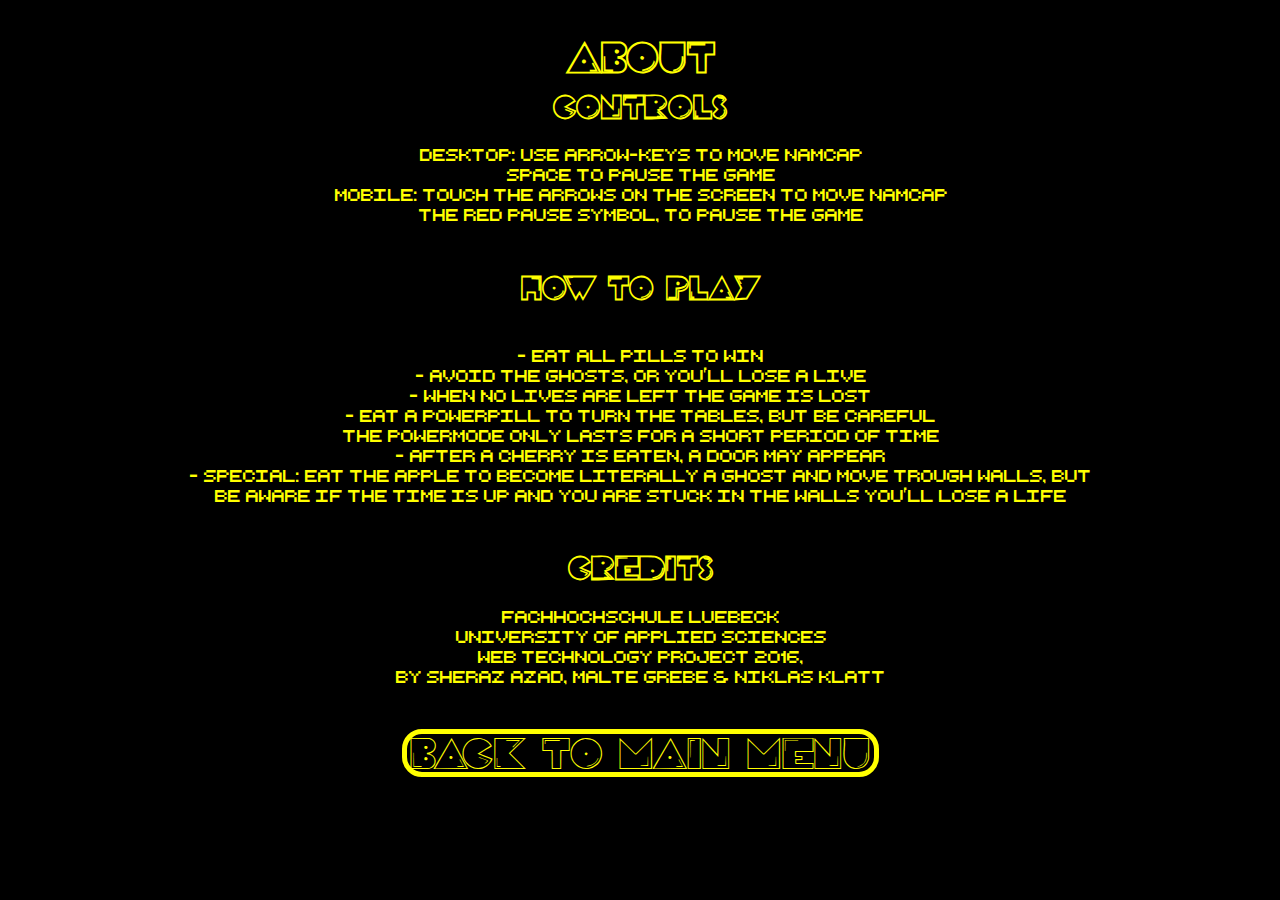
==== commit 0497372c: "about text angepasst" ====
--- a/web/about.html
+++ b/web/about.html
@@ -9,21 +9,24 @@
     <link rel="stylesheet" media="(max-device-width: 640px)" href="styles/mobile.css" />
 </head>
 <body>
-    <div>
+    <br>
         <h1>ABOUT</h1>
         <h2>CONTROLS</h2>
         <p>
-            Desktop:  use arrow-keys to move Pac-Man</br>
+            Desktop:  use arrow-keys to move Namcap</br>
                       Space to pause the game</br>
-            Mobile:   touch the arrows on the screen to move Pac-Man</br>
+            Mobile:   touch the arrows on the screen to move Namcap</br>
                       the red pause symbol, to pause the game
         </p>
         <h2>HOW TO PLAY</h2>
-        <p>- Eat all pills to win </br>
-        - Avoid the ghosts, or you lose a live</br>
+        <br>- Eat all pills to win </br>
+        - Avoid the ghosts, or you'll lose a live</br>
         - When no lives are left the game is lost </br>
-        - Eat a Powerpill to turn the tables, but be careful the powermode only lasts for a short period of time</br>
-        - After a cherry is eaten, a door may appear</p>
+        - Eat a Powerpill to turn the tables, but be careful </br>
+          the powermode only lasts for a short period of time</br>
+        - After a cherry is eaten, a door may appear</br>
+        - SPECIAL: eat the Apple to become literally a ghost and move trough walls, but</br>
+          be aware if the time is up and you are stuck in the walls you'll lose a life<p>
         <h2>CREDITS</h2>
         <p>
             Fachhochschule Luebeck</br>
--- a/web/styles/mobile.css
+++ b/web/styles/mobile.css
@@ -327,11 +327,11 @@
 
     #information td {
         background-color: black;
-        width: 15%;
-    }
-
-
-    #value1, #value2, #value3 {
+        width: 10%;
+    }
+
+
+    #value1, #value2, #value3, #value4 {
         font-family: Retro,serif;
     }
 
@@ -712,9 +712,9 @@
     }
     #information td {
         background-color: black;
-        width: 15%;
-    }
-    #value1, #value2, #value3 {
+        width: 10%;
+    }
+    #value1, #value2, #value3, #value4 {
         font-family: Retro, serif;
     }
     #backbutton{
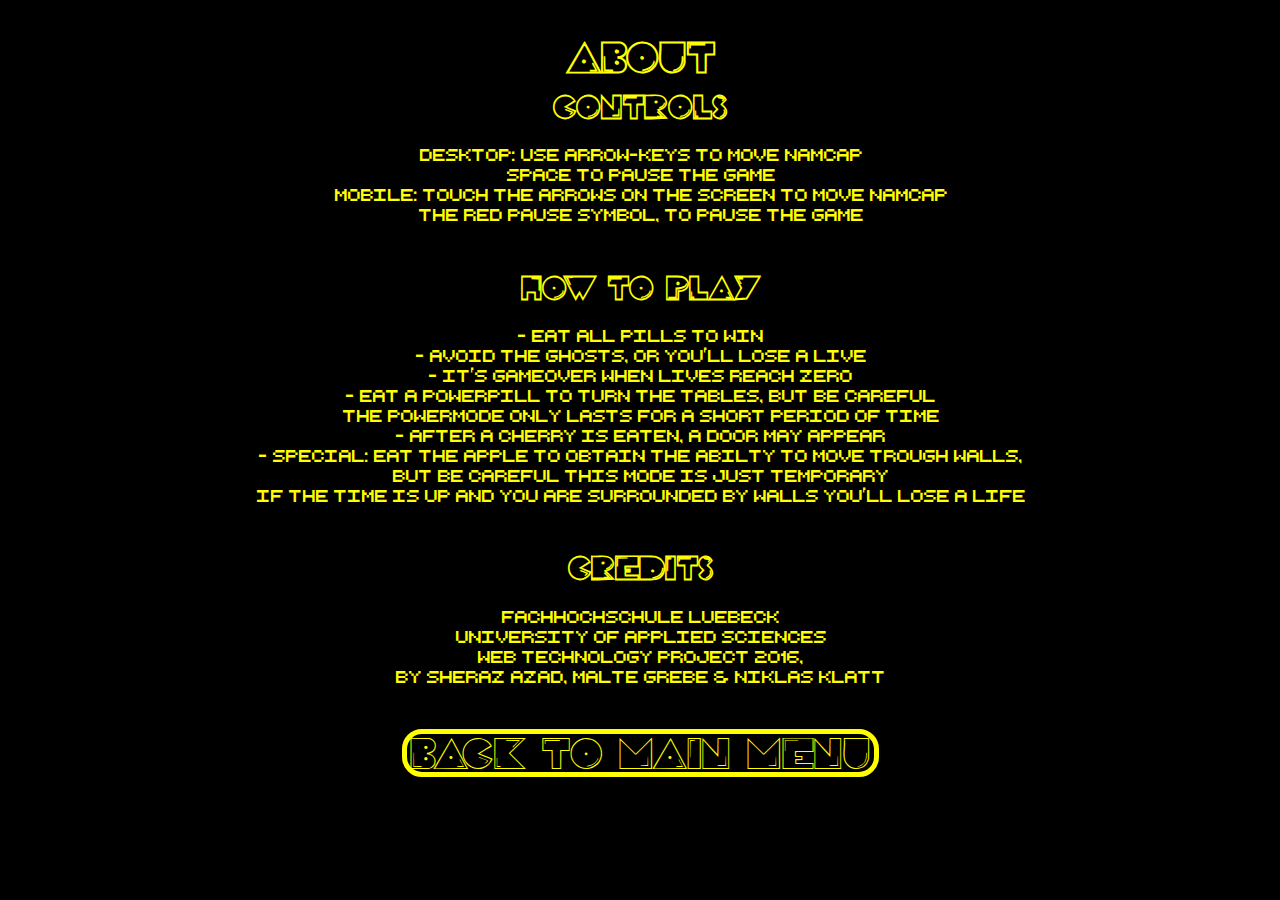
==== commit 5f64dd67: "ungenutze variabeln entfernt. Maps angepasst" ====
--- a/web/about.html
+++ b/web/about.html
@@ -19,14 +19,15 @@
                       the red pause symbol, to pause the game
         </p>
         <h2>HOW TO PLAY</h2>
-        <br>- Eat all pills to win </br>
+        <p>- Eat all pills to win </br>
         - Avoid the ghosts, or you'll lose a live</br>
-        - When no lives are left the game is lost </br>
+        - It's GameOver when lives reach zero </br>
         - Eat a Powerpill to turn the tables, but be careful </br>
           the powermode only lasts for a short period of time</br>
         - After a cherry is eaten, a door may appear</br>
-        - SPECIAL: eat the Apple to become literally a ghost and move trough walls, but</br>
-          be aware if the time is up and you are stuck in the walls you'll lose a life<p>
+        - SPECIAL: eat the Apple to obtain the abilty to move trough walls,</br>
+          but be careful this mode is just temporary </br>
+          if the time is up and you are surrounded by walls you'll lose a life</p>
         <h2>CREDITS</h2>
         <p>
             Fachhochschule Luebeck</br>
--- a/web/styles/mobile.css
+++ b/web/styles/mobile.css
@@ -718,6 +718,7 @@
         font-family: Retro, serif;
     }
     #backbutton{
+        display: none;
         position: absolute;
         bottom:20%;
         right:5%;
